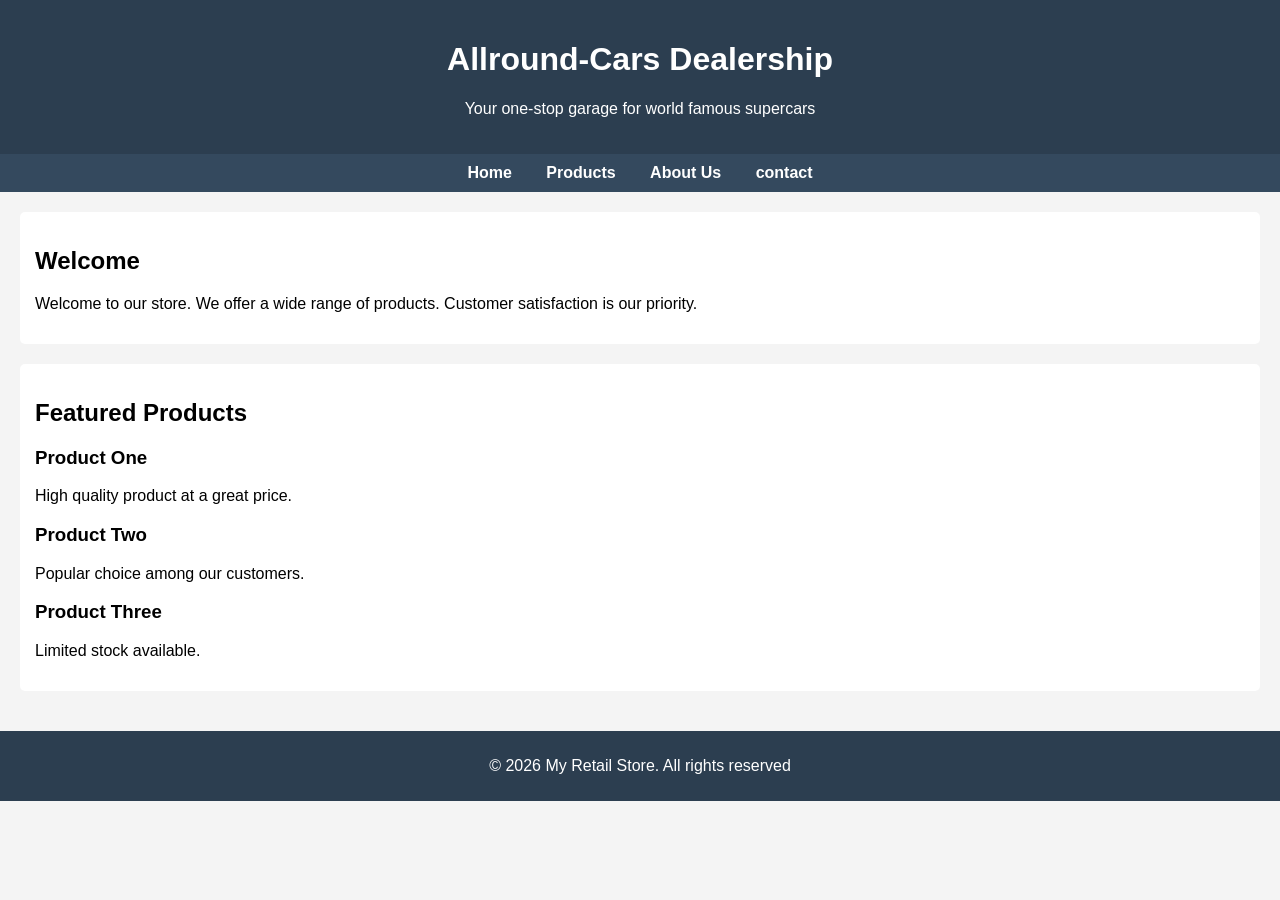
==== index.html @ 93be4a13 "Update index.html" ====
<!DOCTYPE html>
<html lang="en">
<head>
    <meta charset="UTF-8">
    <title>Allround-Cars Dealership</title>
    <link rel="stylesheet" href="style.css">
</head>
<body>

    <!--Header Section-->
    <header>
        <h1>Allround-Cars Dealership</h1>
        <p>Your one-stop garage for world famous supercars</p>
    </header>

    <!--Navigation-->
    <nav>
        <a href="#">Home</a>
        <a href="#">Products</a>
        <a href="#">About Us</a>
        <a href="#">contact</a>
    </nav>

    <!--Main Content-->
    <main>

        <section>
            <h2>Welcome</h2>
            <p>
                Welcome to our store. We offer a wide range of products. 
                Customer satisfaction is our priority.
            </p>
        </section>

        <section>
            <h2>Featured Products</h2>

            <div class="product">
                <h3>Product One</h3>
                <p>High quality product at a great price.</p>
            </div>

            <div class="product">
                <h3>Product Two</h3>
                <p>Popular choice among our customers.</p>
            </div>

            <div class="product">
                <h3>Product Three</h3>
                <p>Limited stock available.</p>
            </div>
        </section>

    </main>

    <!--Footer-->
    <footer>
         <p>&copy; 2026 My Retail Store. All rights reserved</p>
    </footer>
    
</body>

</html>
---- style.css ----
/* Reset default browser spacing */
body {
    margin: 0;
    font-family: Arial, sans-serif;
    background-color: #f4f4f4; 
}

/* Header */
header {
    background-color: #2c3e50;
    color: white;
    padding: 20px;
    text-align: center;
}

/* Navigation */
nav {
    background-color: #34495e;
    padding: 10px;
    text-align: center;
}

nav a {
    color: white;
    text-decoration: none;
    margin: 0 15px;
    font-weight: bold;
}

nav a:hover {
    text-decoration: underline;
}

/* Main content */
main {
    padding: 20px;
}

/* Section */
section {
    background-color: white;
    padding: 15px;
    margin-bottom: 20px;
    border-radius: 5px;
}

/* Products */
product {
    border: 1px solid #ccc;
    padding: 10px;
    margin-top: 10px;
    border-radius: 5px;
}

/* Footer */
footer {
    background-color: #2c3e50;
    color: white;
    text-align: center;
    padding: 10px;
}
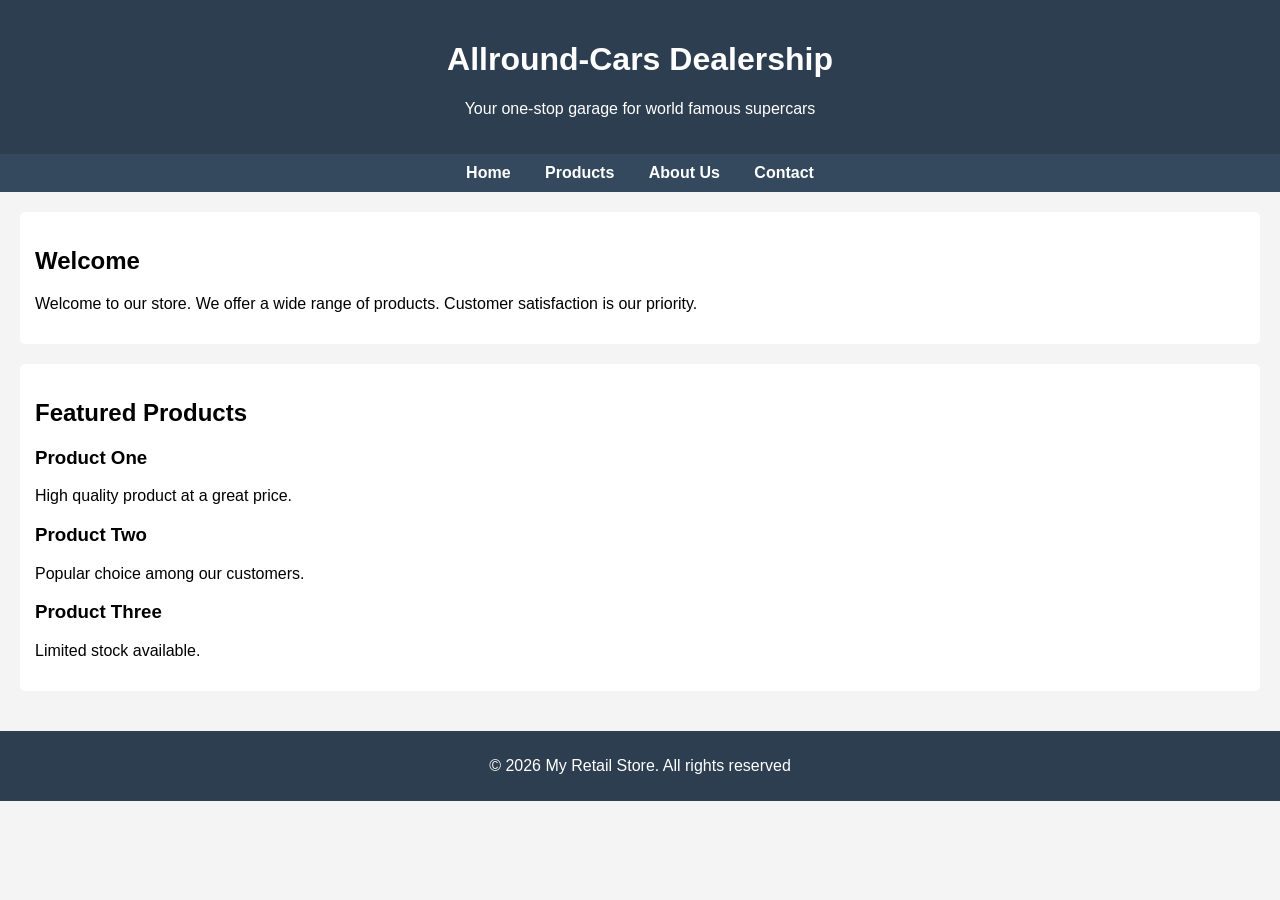
==== commit b4f9422d: "Add files via upload" ====
--- a/index.html
+++ b/index.html
@@ -18,7 +18,7 @@
         <a href="#">Home</a>
         <a href="#">Products</a>
         <a href="#">About Us</a>
-        <a href="#">contact</a>
+        <a href="#">Contact</a>
     </nav>
 
     <!--Main Content-->
@@ -59,6 +59,4 @@
     </footer>
     
 </body>
-
-</html>
-
+</html>
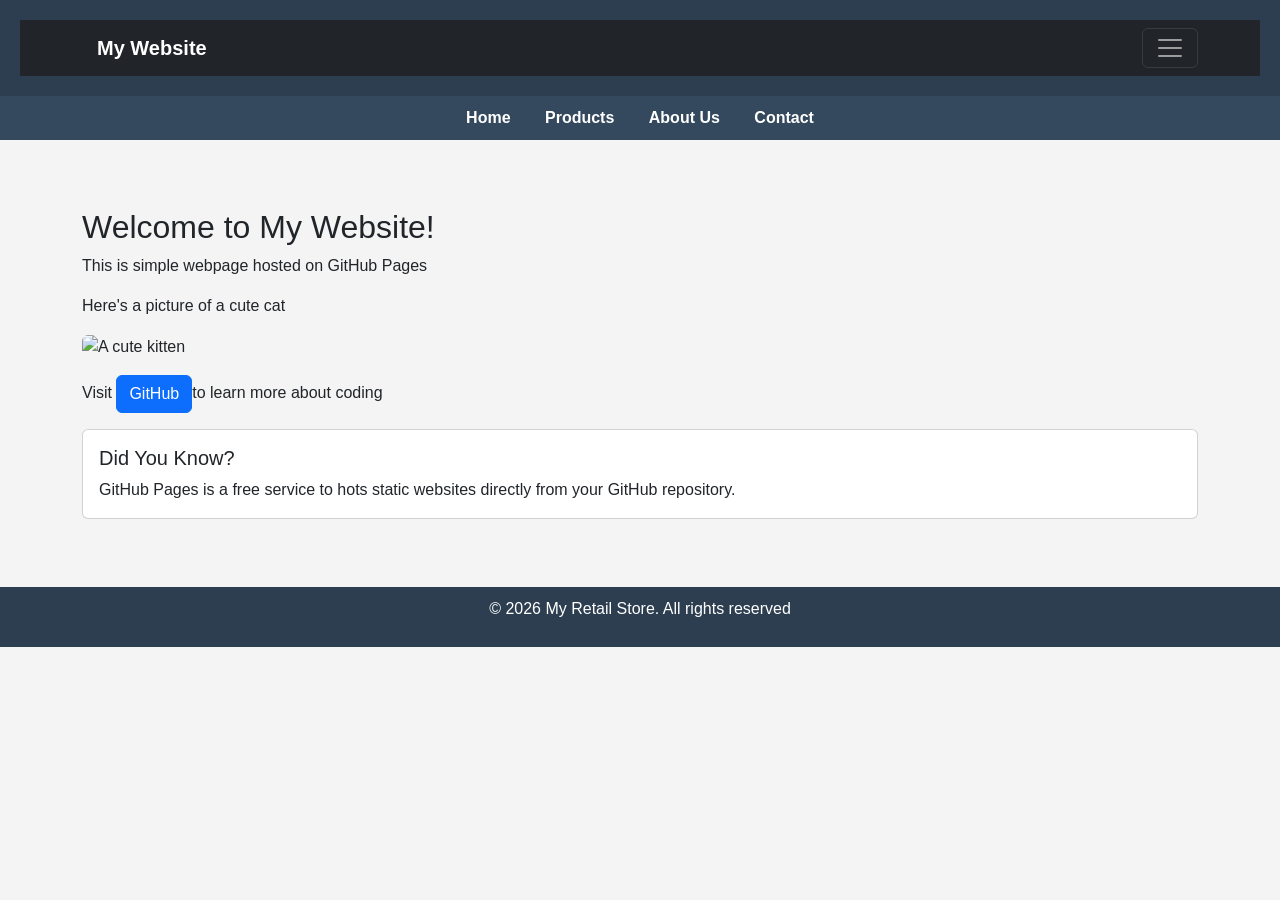
==== commit f82f4756: "Add files via upload" ====
--- a/index.html
+++ b/index.html
@@ -3,60 +3,99 @@
 <head>
     <meta charset="UTF-8">
     <title>Allround-Cars Dealership</title>
+    <!--Bootstrap CSS-->
+    <link href="https://jsdelivr.net/npm/bootstrap@5.3.0/dist/css/bootstrap.min.css" rel="stylesheet">
     <link rel="stylesheet" href="style.css">
+    
 </head>
 <body>
 
     <!--Header Section-->
     <header>
-        <h1>Allround-Cars Dealership</h1>
-        <p>Your one-stop garage for world famous supercars</p>
+
+        <nav class="navbar navbar-expand-Ig navbar-dark bg-dark">
+
+            <div class="container">
+
+                <a class="navbar-brand" href="index.html">My Website</a>
+
+                <button class="navbar-toggler" type="button" data-bs-toggle="collapse" data-bs-target="#navbarNav">
+                    
+                    <span class="navbar-toggler-icon"></span>
+
+                </button>
+                
+                <div class="collapse navbar-collapse" id="navbarNav">
+
+                    <ul class="navbar-nav">
+
+                        <li class="nav-item">
+
+                            <a class="nav-link" href="index.html">Home</a>
+                        </li>
+
+                        <li class="nav-item">
+
+                            <a class="nav-link" href="about.html">About</a>
+                        </li>
+
+                        <li class="nav-item">
+
+                            <a class="nav-link" href="contact.html">Contact</a>
+                        </li>
+                    </ul>
+
+                </div>
+            </div>
+        </nav>
     </header>
 
     <!--Navigation-->
     <nav>
-        <a href="#">Home</a>
-        <a href="#">Products</a>
-        <a href="#">About Us</a>
-        <a href="#">Contact</a>
+        <a href="index.html">Home</a>
+        <a href="product.html">Products</a>
+        <a href="about.html">About Us</a>
+        <a href="contact.html">Contact</a>
     </nav>
 
     <!--Main Content-->
-    <main>
+    <main class="container my-5">
 
-        <section>
-            <h2>Welcome</h2>
-            <p>
-                Welcome to our store. We offer a wide range of products. 
-                Customer satisfaction is our priority.
-            </p>
-        </section>
+        <div class="row">
 
-        <section>
-            <h2>Featured Products</h2>
+            <div class="col-mid-8">
 
-            <div class="product">
-                <h3>Product One</h3>
-                <p>High quality product at a great price.</p>
+                <h2> Welcome to My Website!</h2>
+                <p>This is simple webpage hosted on GitHub Pages</p>
+                <p>Here's a picture of a cute cat</p>
+                <img src="c:\Users\katle\Downloads\pexels-charles-pragnell-1313315-2524121.jpg" alt="A cute kitten" class="img-fluid rounded">
+                <p class="mt-3">Visit <a href="https://github.com" class="btn btn-primary">GitHub</a>to learn more about coding</p>
             </div>
 
-            <div class="product">
-                <h3>Product Two</h3>
-                <p>Popular choice among our customers.</p>
+            <div class="col-mid-4">
+
+                <div class="card">
+
+                    <div class="card-body">
+
+                        <h5 class="card-title">Did You Know?</h5>
+
+                        <p class="card-text">GitHub Pages is a free service to hots static websites directly from your GitHub repository.</p>
+
+                    </div>
+                </div>
             </div>
-
-            <div class="product">
-                <h3>Product Three</h3>
-                <p>Limited stock available.</p>
-            </div>
-        </section>
-
+        </div>
     </main>
 
     <!--Footer-->
     <footer>
          <p>&copy; 2026 My Retail Store. All rights reserved</p>
     </footer>
+
+    <!--Bootstrap JS and dependancies-->
+    <script src="https://cdn.jsdelivr.net/npm/@popperjs/core@2.11.6/dist umd/popper.min.js"></script>
+    <script src="https://cdn.jsdelivr.net/npm/bootstrap@5.3.0/dist/js/bootstrap.min.js"></script>
     
 </body>
 </html>
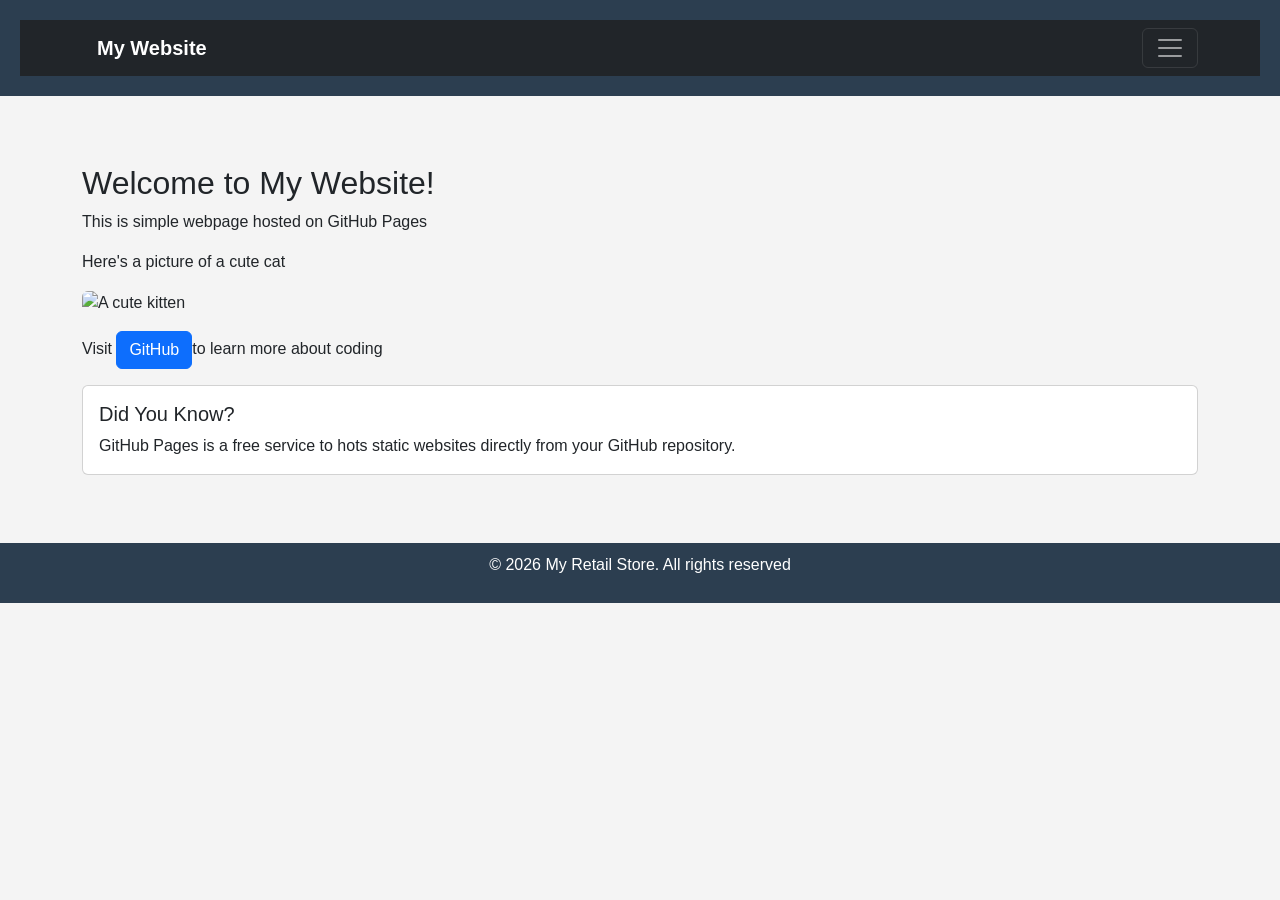
==== commit 97f6d488: "Add files via upload" ====
--- a/index.html
+++ b/index.html
@@ -36,7 +36,12 @@
 
                         <li class="nav-item">
 
-                            <a class="nav-link" href="about.html">About</a>
+                            <a class="nav-link" href="product.html">Products</a>
+                        </li>
+
+                        <li class="nav-item">
+
+                            <a class="nav-link" href="about.html">About Us</a>
                         </li>
 
                         <li class="nav-item">
@@ -49,14 +54,6 @@
             </div>
         </nav>
     </header>
-
-    <!--Navigation-->
-    <nav>
-        <a href="index.html">Home</a>
-        <a href="product.html">Products</a>
-        <a href="about.html">About Us</a>
-        <a href="contact.html">Contact</a>
-    </nav>
 
     <!--Main Content-->
     <main class="container my-5">
